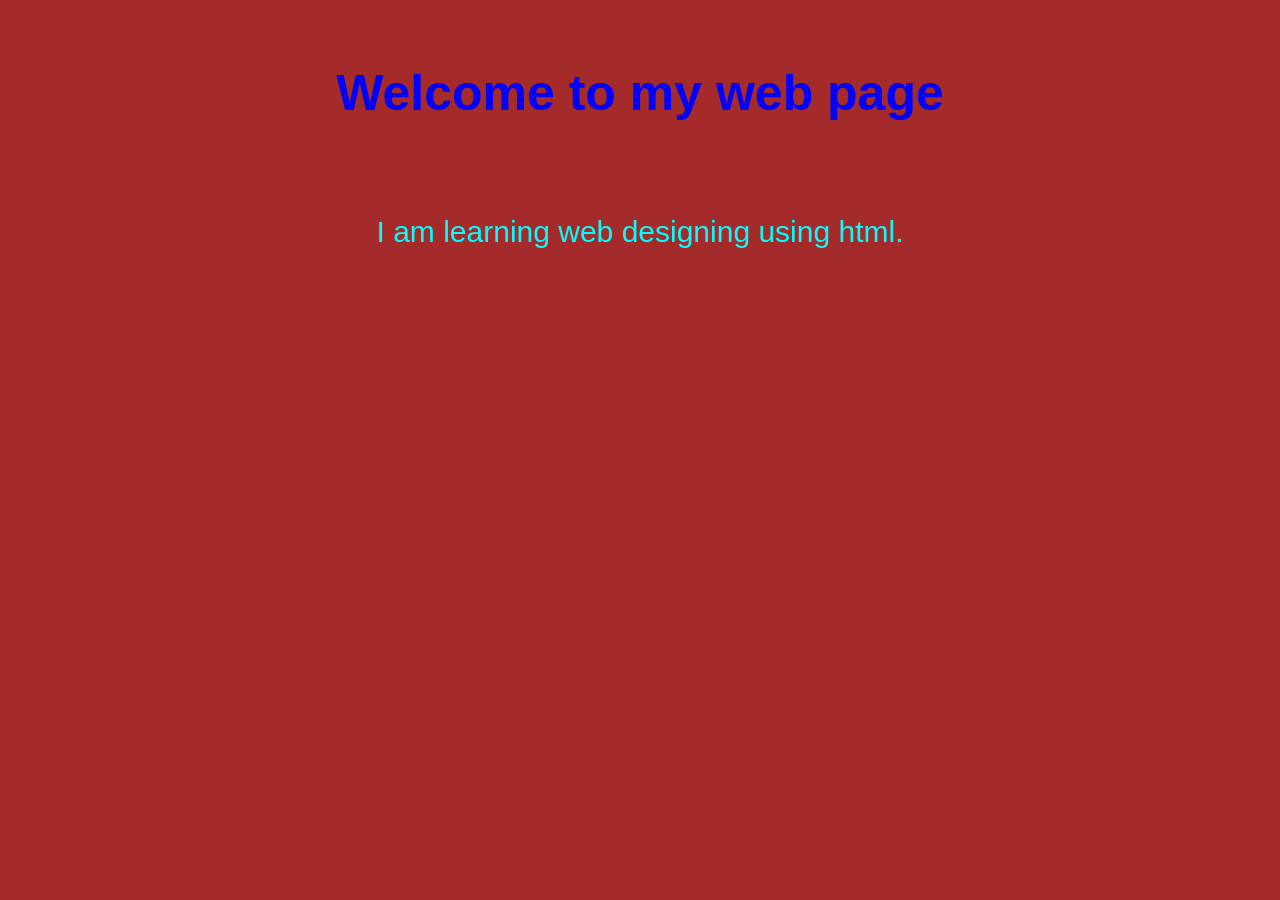
==== index.html @ 7ad75615 "Add files via upload upload my website files" ====
<!DOCTYPE html>
<html lang="en">
<head>
    <meta charset="UTF-8">
    <meta name="viewport" content="width=device-width, initial-scale=1.0">
    <title>My web page</title>
    <link rel="stylesheet"
href="style.css">
</head>
<body>

    <h1>Welcome to my web page</h1>
    <p>I am learning web designing using html.</p>
</body>
</html>
---- style.css ----
body{
    font-family: Arial, Helvetica, sans-serif;
    background-color: brown;
    text-align: center;
}

h1{
    color: blue;
    font-size: 50px;
    padding: 30px;

}

p{
    color: aqua;
    font-size: 30px;
    padding: 30px;
}
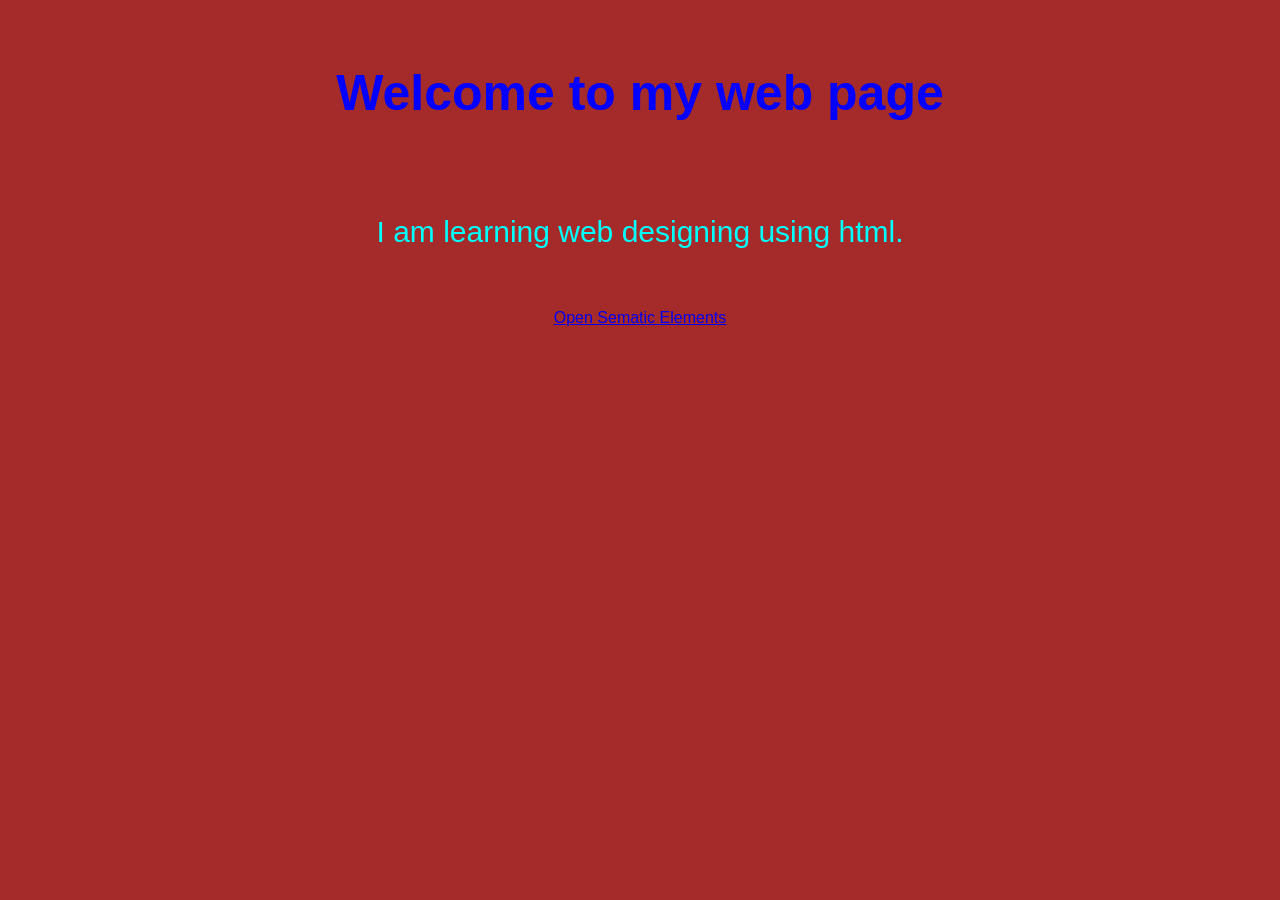
==== commit 2b617449: "Update index.html" ====
--- a/index.html
+++ b/index.html
@@ -11,5 +11,7 @@
 
     <h1>Welcome to my web page</h1>
     <p>I am learning web designing using html.</p>
+    <a
+href="sematic%20elements.html">Open Sematic Elements</a>
 </body>
 </html>
